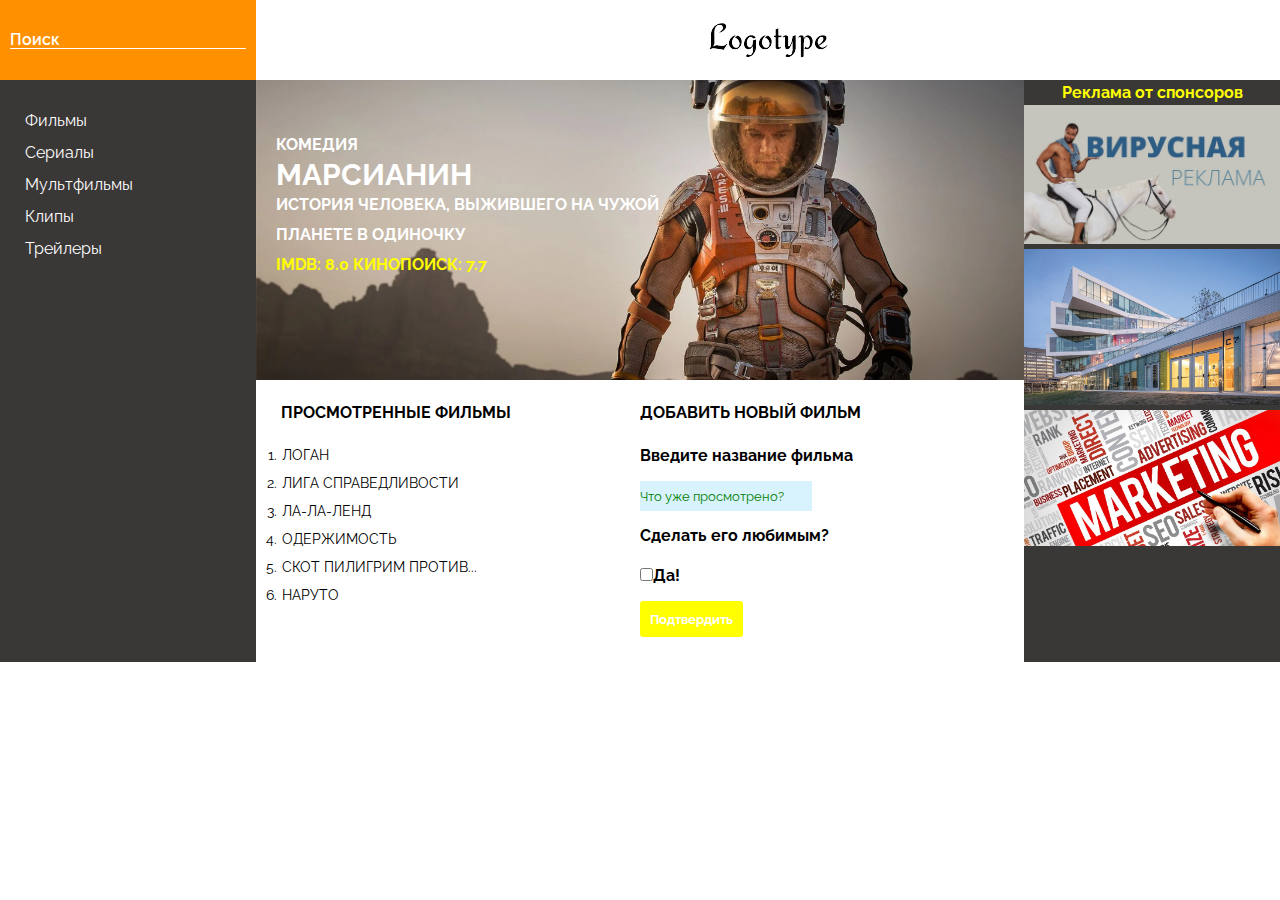
==== index.html @ 63c61bf8 "First commit" ====
<!-- Сообщаем браузеру как стоит обрабатывать эту страницу -->
<!DOCTYPE html>
<!-- Оболочка документа, указываем язык содержимого -->
<html lang="ru">
<!-- Заголовок страницы, контейнер для других важных данных (не отображается) -->
<head>
	<!-- Заголовок страницы в браузере -->
	<title>220621</title>
	<!-- Подключаем CSS -->
	<link rel="stylesheet" href="css/style.css" />

	<meta name="viewport" content="width=device-width, intial-scale=1.0, maximum-scale=1.0 user-scalable=0" />
	<!-- Кодировка страницы -->
	<meta http-equiv="Content-type" content="text/html;charset=UTF-8" />
	<link rel="preconnect" href="https://fonts.gstatic.com">
	<link href="https://fonts.googleapis.com/css2?family=Raleway:ital,wght@0,100;0,200;0,300;0,400;0,500;0,600;0,700;0,800;0,900;1,100;1,200;1,300;1,400;1,500;1,600;1,700;1,800;1,900&display=swap" rel="stylesheet">
	<link rel="preconnect" href="https://fonts.gstatic.com">
	<link href="https://fonts.googleapis.com/css2?family=Roboto&display=swap" rel="stylesheet">
	<link rel="stylesheet" href="/icofont/icofont.min.css">
</head>
<!-- Отображаемое тело страницы -->
<html>
	<body><div class="container">
			<div class="header">
				<div class="header__left">
					<input class="header__searth" type="text" placeholder="Поиск">
				</div>
				<div class="header__right">
					<img src="img/8.png" alt="">
				</div>
			</div>
			<div class="content">
				<div class="content__left">
					<ul class="nav">
						<li class="nav__item"><a href="#">Фильмы</a></li>
						<li class="nav__item"><a href="#">Сериалы</a></li>
						<li class="nav__item"><a href="#">Мультфильмы</a></li>
						<li class="nav__item"><a href="#">Клипы</a></li>
						<li class="nav__item"><a href="#">Трейлеры</a></li>
					</ul>
				</div>
				<div class="content__center">
					<div class="content__image">
						<img class="poster" src="img/4.jpg" alt="">
					</div>	
					<div class="content__preview">
						<h2 class="genre">Комедия</h2>
						<h3>марсианин</h3>
						<h2>история человека, выжившего на чужой<br>
							планете в одиночку
						</h2>
						<h4>IMDb: 8.0  Кинопоиск: 7.7</h4>
					</div>
					<div class="content__column">
						<div class="content__column--left">
							<div class="content__title">
								Просмотренные фильмы
							</div>
							<ol class="movies">
								<!--
								<li class="list__item">
									<span class="movies">Логан</span> <img class="del" src="img/5.jpg" alt="">
								</li>
								<li class="list__item">
									<span class="movies">Лига справедливости</span> <img class="del" src="img/5.jpg" alt="">
								</li>
								<li class="list__item">
									<span class="movies">Ла-ла-ленд</span> <img class="del" src="img/5.jpg" alt="">
								</li>
								<li class="list__item">
									<span class="movies">Одержимость</span> <img class="del" src="img/5.jpg" alt="">
								</li>
								<li class="list__item">
									<span class="del" class="movies">Скотт пилигрим против</span> <img src="img/5.jpg" alt="">
								</li>
								-->
							</ol>
						</div>
						<div class="content__column--right">
							<div class="content__title">
								Добавить новый фильм
							</div>
							<form class="form">
								<label class="form__label" for="text">
									Введите название фильма
								</label>
								<input class="form__input" type="text" name="text" placeholder="Что уже просмотрено?">
								<label class="form__label" for="checkbox">
										Сделать его любимым?
								</label>
								<label class="form__label">
									<input class="checkbox" id='checkbox' type="checkbox" name="chekbox">Да!
								</label>
								<button  id='btn'>Подтвердить</button>
								<!-- <button  id='btn2'>Подтвердить</button> -->
								<div class="quadblue"></div>
							</form>
						</div>
					</div>
				</div>
				<div class="content__right">
					<div class="content__subtitle">
						Реклама от спонсоров
					</div>
					<img class="ad" src="img/3.jpg" alt="">
					<img class="ad" src="img/6.jpg" alt="">
					<img class="ad" src="img/2.jpg" alt="">
				</div>
			</div>
		</div>
		<script src="/js/scrypt.js"></script>
	</body>
</html>
---- css/style.css ----
@charset "UTF-8";
/*Обнуление*/
* {
  padding: 0;
  margin: 0;
  border: 0;
}

*, *:before, *:after {
  -webkit-box-sizing: border-box;
  box-sizing: border-box;
}

:focus, :active {
  outline: none;
}

a:focus, a:active {
  outline: none;
}

nav, footer, header, aside {
  display: block;
}

html, body {
  height: 100%;
  width: 100%;
  font-size: 100%;
  line-height: 1;
  font-size: 14px;
  -ms-text-size-adjust: 100%;
  -moz-text-size-adjust: 100%;
  -webkit-text-size-adjust: 100%;
}

input, button, textarea {
  font-family: inherit;
}

input::-ms-clear {
  display: none;
}

button {
  cursor: pointer;
}

button::-moz-focus-inner {
  padding: 0;
  border: 0;
}

a, a:visited {
  text-decoration: none;
}

a:hover {
  text-decoration: none;
}

ul li {
  list-style: none;
}

img {
  vertical-align: top;
}

h1, h2, h3, h4, h5, h6 {
  font-size: inherit;
  font-weight: 400;
}

/*-Конец обнуления-*/
body {
  font-family: 'Raleway', sans-serif;
}

.container {
  display: -webkit-box;
  display: -ms-flexbox;
  display: flex;
  -webkit-box-orient: vertical;
  -webkit-box-direction: normal;
      -ms-flex-direction: column;
          flex-direction: column;
  width: 100%;
  /*Ширина контентной части*/
}

.header {
  display: -webkit-box;
  display: -ms-flexbox;
  display: flex;
  width: 100%;
  height: 80px;
}

.header__left {
  width: 20%;
  height: 100%;
  background-color: yellow;
  display: -webkit-box;
  display: -ms-flexbox;
  display: flex;
  -webkit-box-pack: center;
      -ms-flex-pack: center;
          justify-content: center;
  -webkit-box-align: center;
      -ms-flex-align: center;
          align-items: center;
  padding: 0 10px;
  -webkit-transition: background .5s linear;
  transition: background .5s linear;
}

.header__left:hover {
  background-color: #ff9100;
}

.header__searth {
  width: 100%;
  background: none;
  border-bottom: 1px solid white;
  color: white;
}

.header__searth::-webkit-input-placeholder {
  color: white;
  font-size: 16px;
  font-weight: 600;
}

.header__searth:-ms-input-placeholder {
  color: white;
  font-size: 16px;
  font-weight: 600;
}

.header__searth::-ms-input-placeholder {
  color: white;
  font-size: 16px;
  font-weight: 600;
}

.header__searth::placeholder {
  color: white;
  font-size: 16px;
  font-weight: 600;
}

.header__right {
  width: 80%;
  height: 100%;
  background-color: white;
  display: -webkit-box;
  display: -ms-flexbox;
  display: flex;
  -webkit-box-pack: center;
      -ms-flex-pack: center;
          justify-content: center;
  -webkit-box-align: center;
      -ms-flex-align: center;
          align-items: center;
}

.header__right > img {
  display: block;
}

.content {
  display: -webkit-box;
  display: -ms-flexbox;
  display: flex;
  width: 100%;
  background-color: #3a3737;
}

.content__left {
  width: 20%;
  height: 100%;
}

.content__center {
  display: -webkit-box;
  display: -ms-flexbox;
  display: flex;
  -webkit-box-orient: vertical;
  -webkit-box-direction: normal;
      -ms-flex-direction: column;
          flex-direction: column;
  -webkit-box-pack: start;
      -ms-flex-pack: start;
          justify-content: start;
  width: 60%;
  height: 100%;
  background-color: white;
  position: relative;
  overflow: hidden;
}

.content__center > .content__image {
  width: 100%;
  height: 300px;
  -webkit-transition: -webkit-transform 1s linear;
  transition: -webkit-transform 1s linear;
  transition: transform 1s linear;
  transition: transform 1s linear, -webkit-transform 1s linear;
}

.content__center > .content__image > img {
  width: 100%;
  height: 300px;
  -o-object-fit: cover;
     object-fit: cover;
  overflow: hidden;
}

.content__center > .content__image:hover {
  -webkit-transform: scale(1.1);
          transform: scale(1.1);
}

.content__right {
  display: -webkit-box;
  display: -ms-flexbox;
  display: flex;
  -webkit-box-orient: vertical;
  -webkit-box-direction: normal;
      -ms-flex-direction: column;
          flex-direction: column;
  -ms-flex-pack: distribute;
      justify-content: space-around;
  width: 20%;
  height: 100%;
}

.content__right > img {
  margin-bottom: 5px;
  width: 100%;
  -o-object-fit: contain;
     object-fit: contain;
}

.content__column {
  display: -webkit-box;
  display: -ms-flexbox;
  display: flex;
  padding: 25px;
}

.content__column--left {
  width: 50%;
  height: 100%;
}

.content__column--right {
  width: 50%;
  height: 100%;
}

.content__title {
  color: black;
  font-size: 16px;
  font-weight: 700;
  text-transform: uppercase;
  margin-bottom: 20px;
}

.content__subtitle {
  color: yellow;
  font-size: 16px;
  font-weight: 700;
  text-align: center;
  line-height: 25px;
}

.content__preview {
  position: absolute;
  left: 20px;
  top: 50px;
  color: white;
}

.content__preview > h2, .content__preview h4 {
  font-size: 16px;
  text-transform: uppercase;
  font-weight: 700;
  line-height: 30px;
}

.content__preview > h3 {
  font-size: 30px;
  text-transform: uppercase;
  font-weight: 700;
}

.content__preview > h4 {
  color: yellow;
}

.list {
  list-style-type: none;
  font-size: 16px;
  font-weight: 500;
  text-transform: uppercase;
}

.list__item {
  line-height: 2;
}

.list__item > span {
  border: 1px solid white;
}

.list__item > img {
  display: none;
}

.list__item:hover {
  cursor: pointer;
}

.list__item:hover > span {
  width: 90%;
  height: 1px;
  border: 1px solid #ff9d00;
  -webkit-transition: border .7s linear;
  transition: border .7s linear;
}

.list__item:hover > img {
  display: inline;
  position: relative;
  top: 6px;
  width: 16px;
  height: 16px;
  -o-object-fit: contain;
     object-fit: contain;
}

.list__item:hover > img:hover {
  cursor: pointer;
}

.form {
  display: -webkit-box;
  display: -ms-flexbox;
  display: flex;
  -webkit-box-orient: vertical;
  -webkit-box-direction: normal;
      -ms-flex-direction: column;
          flex-direction: column;
  -webkit-box-align: start;
      -ms-flex-align: start;
          align-items: flex-start;
}

.form__input {
  background-color: #d8f3fd;
  text-align: left;
}

.form__input::-webkit-input-placeholder {
  color: green;
}

.form__input:-ms-input-placeholder {
  color: green;
}

.form__input::-ms-input-placeholder {
  color: green;
}

.form__input::placeholder {
  color: green;
}

.form__label {
  display: inline;
  font-size: 16px;
  font-weight: 700;
  width: 100%;
  height: 30px;
  line-height: 30px;
  margin-bottom: 10px;
}

.form__input {
  display: inline;
  height: 30px;
  margin-bottom: 10px;
}

.form__input--check {
  height: 10px;
}

.form > button {
  color: white;
  font-weight: 700;
  background-color: yellow;
  padding: 10px;
  border-radius: 3px;
  -webkit-transition: background .5s linear;
  transition: background .5s linear;
}

.form > button:hover {
  background-color: #ff9100;
}

.quadblue {
  display: none;
  width: 20px;
  height: 20px;
  background-color: blue;
}

.nav {
  padding: 25px;
}

.nav__item {
  width: 100%;
  color: white;
  font-size: 16px;
  line-height: 2;
}

.nav__item:hover {
  color: yellow;
  -webkit-transition: color .7s linear;
  transition: color .7s linear;
}

.nav__item > a {
  color: inherit;
  text-decoration: none;
}
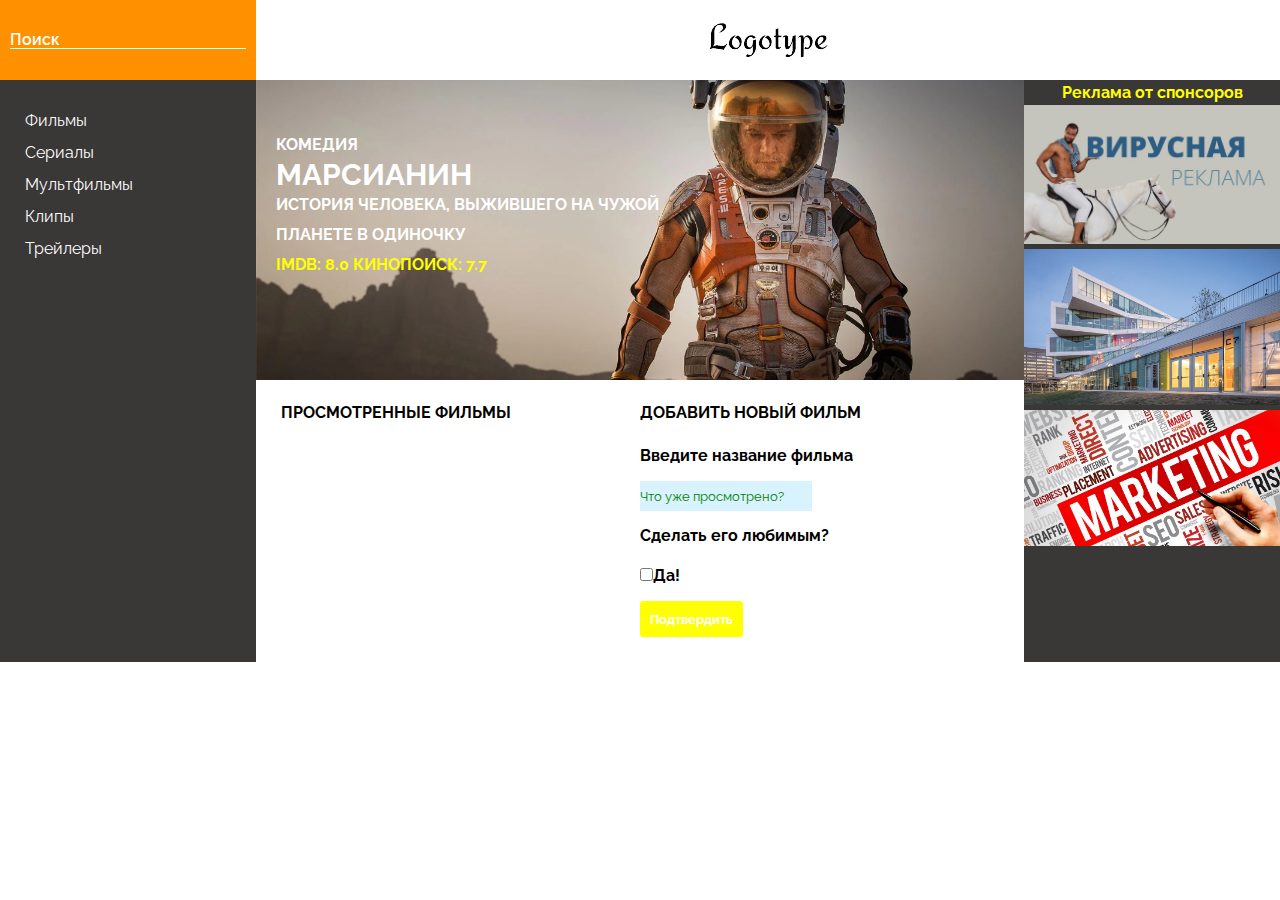
==== commit 786c1e86: "script" ====
--- a/index.html
+++ b/index.html
@@ -108,6 +108,7 @@
 				</div>
 			</div>
 		</div>
-		<script src="/js/scrypt.js"></script>
+		<!-- <script src="/js/scrypt.js"></script> -->
+		<script src="script.js" type="text/javascript"></script>
 	</body>
 </html>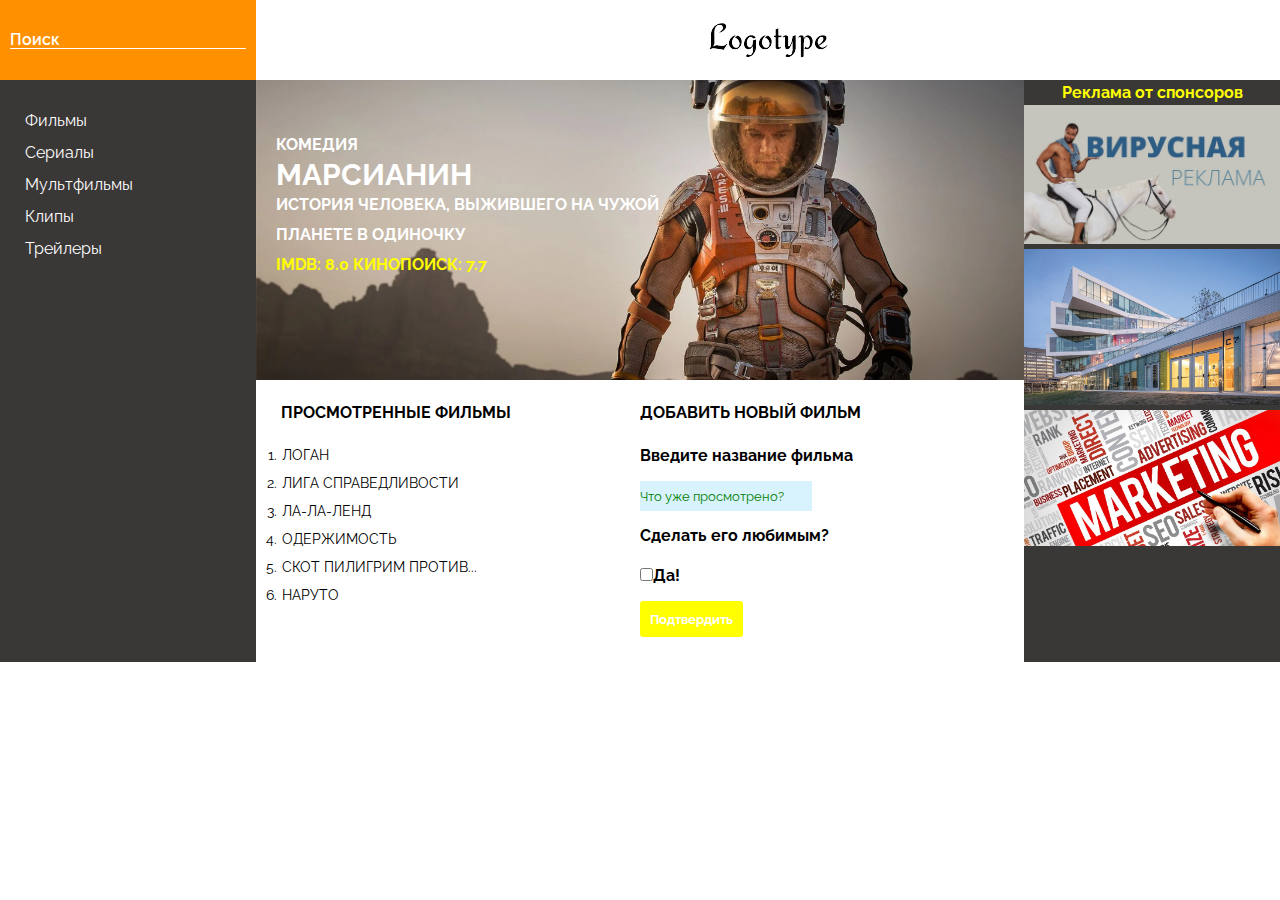
==== commit 24a715cd: "script2" ====
--- a/index.html
+++ b/index.html
@@ -108,7 +108,7 @@
 				</div>
 			</div>
 		</div>
-		<!-- <script src="/js/scrypt.js"></script> -->
-		<script src="script.js" type="text/javascript"></script>
+		<script src="js/scrypt.js" type="text/javascript"></script>
+		<!-- <script src="script.js" type="text/javascript"></script> -->
 	</body>
 </html>